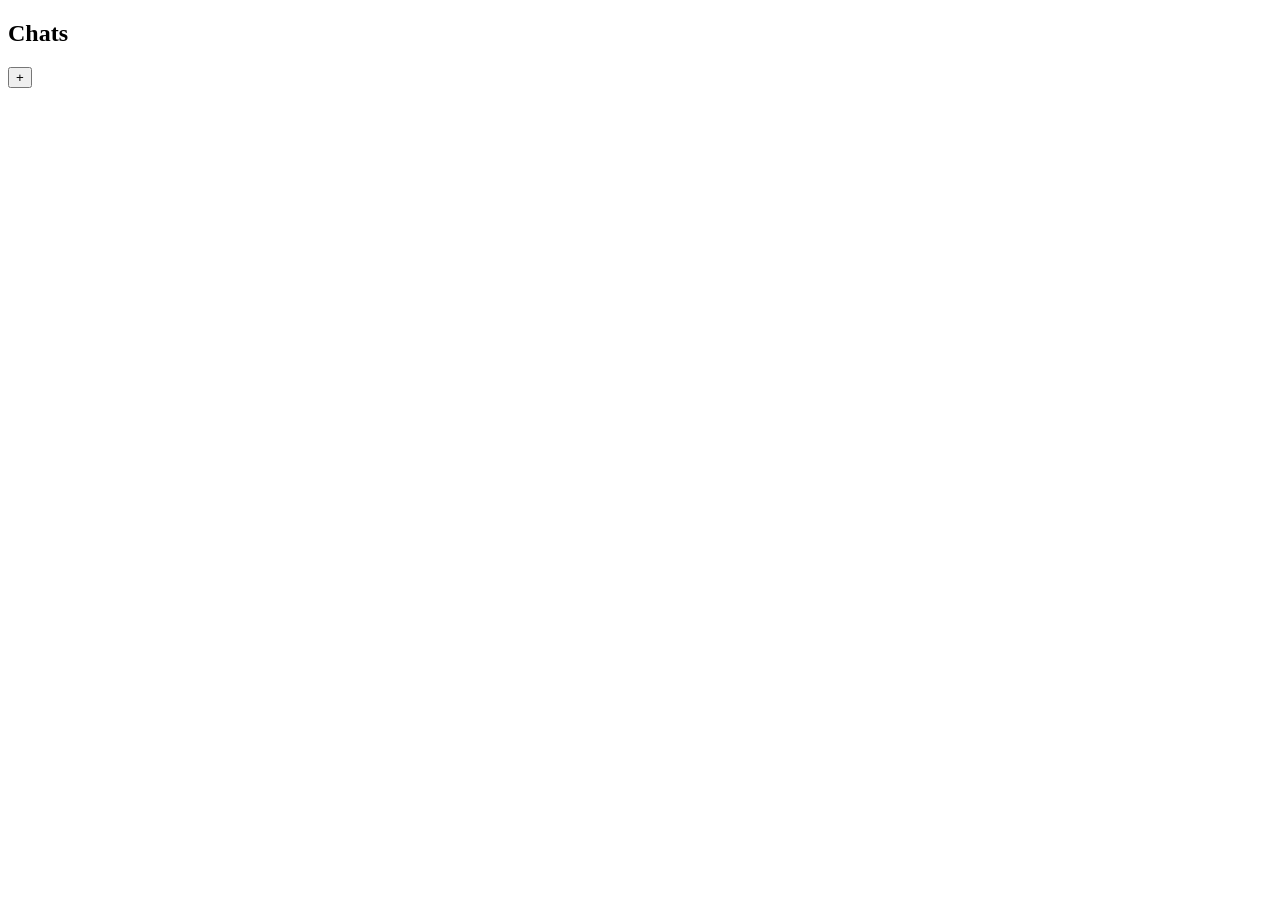
==== index.html @ 20089b79 "Add initial HTML structure for FakeChat" ====
<!DOCTYPE html>
<html>
<head>
  <title>FakeChat</title>
  <link rel="stylesheet" href="style.css">
</head>
<body>

<div class="topbar">
  <h2>Chats</h2>

  <button onclick="addChat()">
    +
  </button>
</div>

<div id="chatList"></div>

<script src="script.js"></script>
</body>
</html>
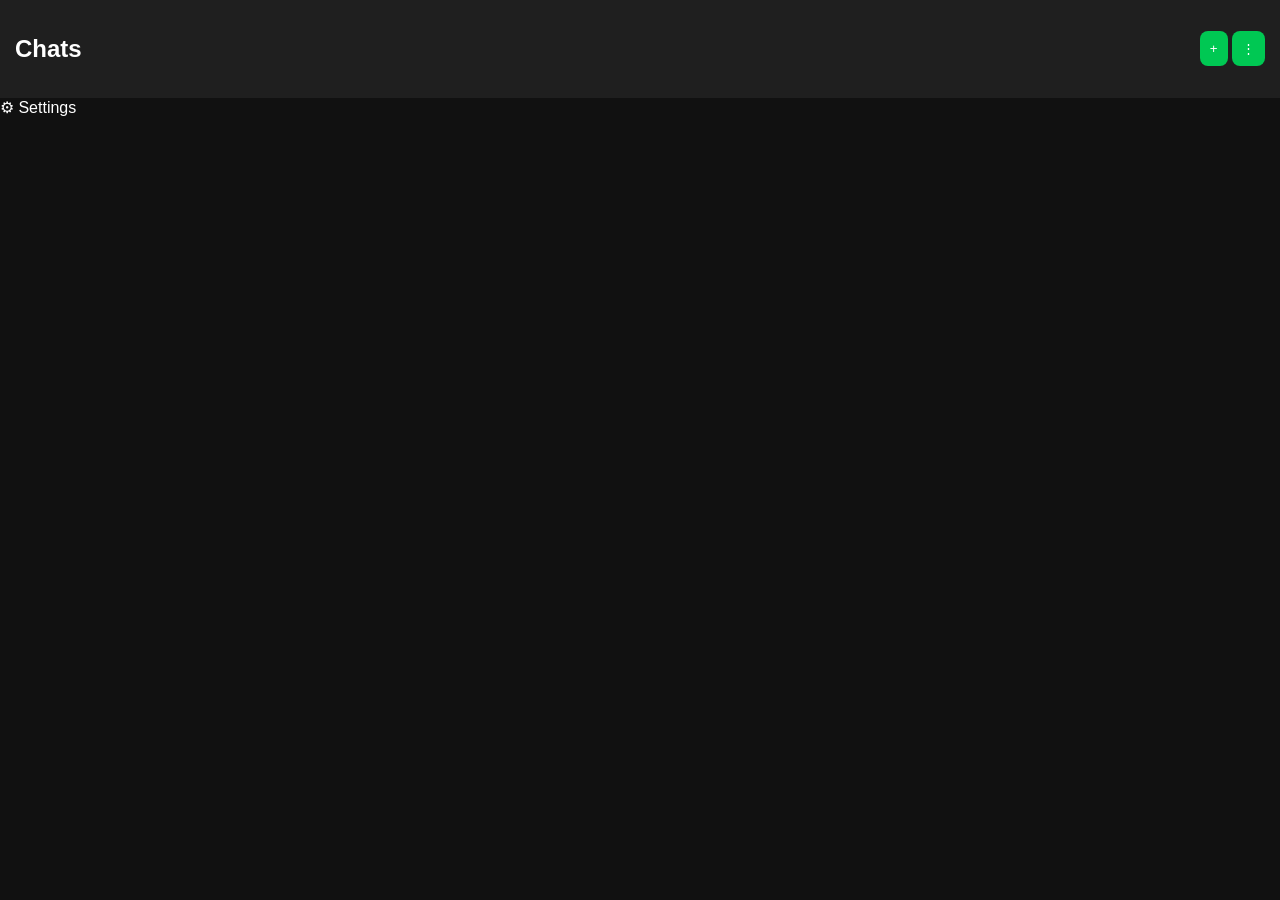
==== commit 1add19e4: "Refactor topbar buttons and add dropdown menu" ====
--- a/index.html
+++ b/index.html
@@ -2,20 +2,58 @@
 <html>
 <head>
   <title>FakeChat</title>
+
+  <meta
+    name="viewport"
+    content="width=device-width, initial-scale=1.0"
+  >
+
   <link rel="stylesheet" href="style.css">
 </head>
+
 <body>
 
 <div class="topbar">
+
   <h2>Chats</h2>
 
-  <button onclick="addChat()">
-    +
-  </button>
+  <div class="top-actions">
+
+    <button
+      class="add-btn"
+      onclick="addChat()"
+    >
+      +
+    </button>
+
+    <button
+      class="menu-btn"
+      onclick="toggleMenu()"
+    >
+      ⋮
+    </button>
+
+  </div>
+
+</div>
+
+<div
+  id="dropdownMenu"
+  class="dropdown hidden"
+>
+
+  <div
+    class="dropdown-item"
+    onclick="goToSettings()"
+  >
+    ⚙ Settings
+  </div>
+
 </div>
 
 <div id="chatList"></div>
 
 <script src="script.js"></script>
+
 </body>
 </html>
--- a/style.css
+++ b/style.css
@@ -0,0 +1,64 @@
+body {
+  margin: 0;
+  font-family: Arial;
+  background: #111;
+  color: white;
+}
+
+.topbar {
+  display: flex;
+  justify-content: space-between;
+  align-items: center;
+  padding: 15px;
+  background: #1f1f1f;
+}
+
+button {
+  background: #00c853;
+  color: white;
+  border: none;
+  padding: 10px;
+  border-radius: 8px;
+}
+
+.chat-item {
+  display: flex;
+  align-items: center;
+  gap: 12px;
+  padding: 15px;
+  border-bottom: 1px solid #333;
+  cursor: pointer;
+}
+
+.chat-item:hover {
+  background: #1a1a1a;
+}
+
+.profile {
+  width: 45px;
+  height: 45px;
+  border-radius: 50%;
+  background: #00c853;
+  display: flex;
+  align-items: center;
+  justify-content: center;
+  font-weight: bold;
+}
+
+.chat-info {
+  flex: 1;
+}
+
+.chat-name {
+  font-weight: bold;
+}
+
+.last-message {
+  opacity: 0.7;
+  font-size: 14px;
+}
+
+.time {
+  font-size: 12px;
+  opacity: 0.6;
+}
